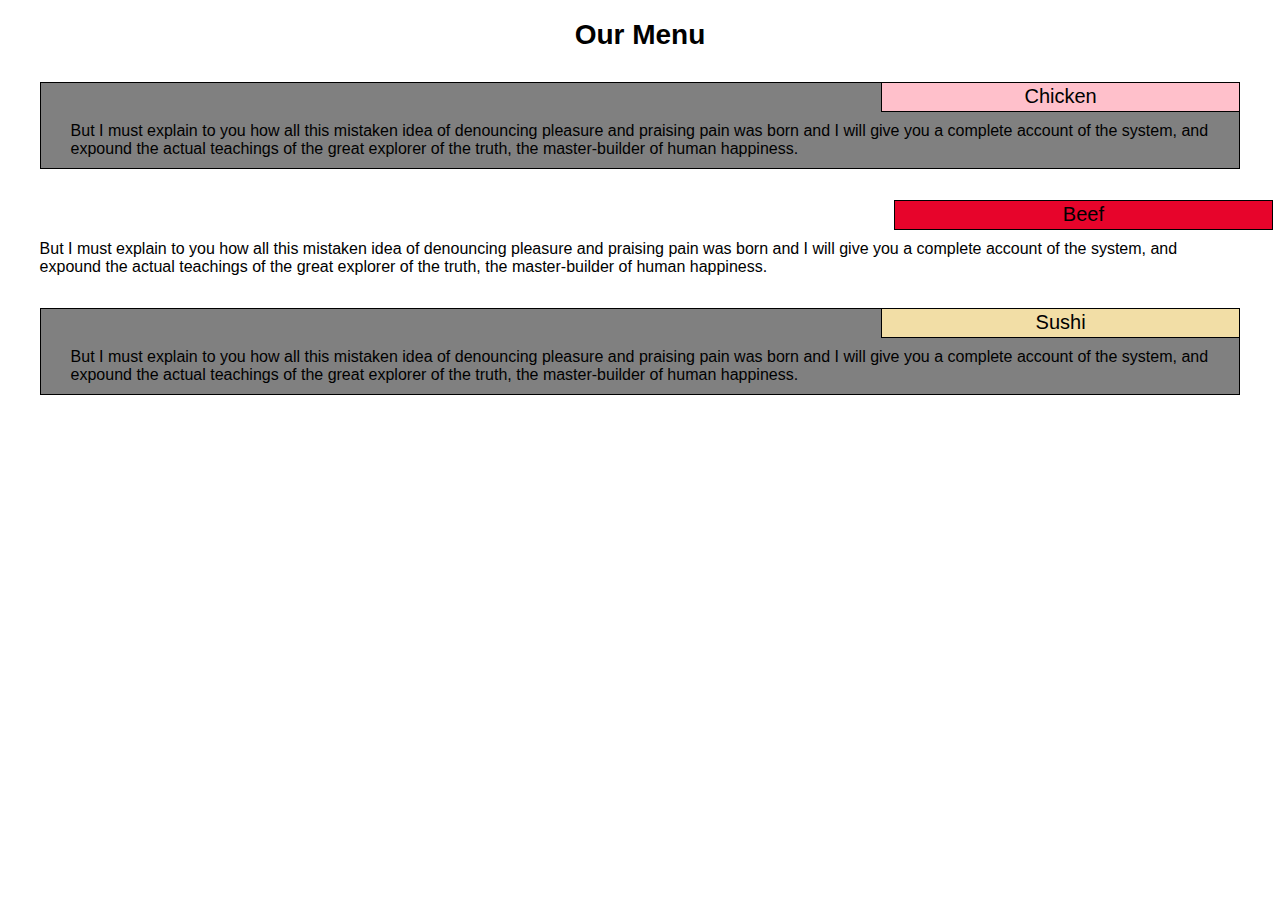
==== module2-solution/index.html @ f9943d00 "index.html" ====
<!DOCTYPE html>
<html>
<head>
	<title>Assignment Module 2</title>
	<meta charset="utf-8">
	<meta name="viewport" content="width=device-width, initial-scale=1">
	<link rel="stylesheet" href="style.css">
</head>
<body>

<h1>Our Menu</h1>

<div class="row">
  <div class="col-rg-4 col-md-6">
  	<div class="section">
	  	<p class="section-title" id="chicken">Chicken</p>
	  	<p> But I must explain to you how all this mistaken idea of denouncing pleasure and praising pain was born and I will give you a complete account of the system, and expound the actual teachings of the great explorer of the truth, the master-builder of human happiness.</p>
  	</div>
  </div>
  <div class="col-rg-4 col-md-6>
  	<div class="section">
	  	<p class="section-title" id="beef">Beef</p>
	  	<p> But I must explain to you how all this mistaken idea of denouncing pleasure and praising pain was born and I will give you a complete account of the system, and expound the actual teachings of the great explorer of the truth, the master-builder of human happiness.</p>
  	</div>
  </div>
  <div class="col-rg-4 col-md-12">
  	<div class="section sushi-negative-margin">
	  	<p class="section-title" id="sushi">Sushi</p>
	  	<p> But I must explain to you how all this mistaken idea of denouncing pleasure and praising pain was born and I will give you a complete account of the system, and expound the actual teachings of the great explorer of the truth, the master-builder of human happiness.</p>
  	</div>
  </div>
 </div>

</body>
</html>
---- module2-solution/style.css ----
* {
  box-sizing: border-box;
	position: relative;
}
h1 {
	position: relative;
	width: 100%;
	text-align: center;
  margin-bottom: 15px;
  font-family: Helvetica;
  font-size: 1.75em;
}
p {
  width: 95%;
  height: 100%;
  margin-top: 10px;
  margin-right: auto;
  margin-left: auto;
  margin-bottom: 10px;
  font-family: Helvetica;
  color: black;
}
/* Simple Responsive Framework. */
.row {
  width: 100%;
}
.section {
	position: relative;
	width: 95%;
	border: 1px solid black;
	background-color: #808080;
	margin: auto;
	margin-top: 2.5%;
	margin-bottom: 2.5%;
	padding-top: 0px;
}
.section-title {
	position: relative;
	width: 30%;
	height: 30px;
	border: 1px solid black;
	text-align: center;
  font-family: Helvetica;
  font-size: 1.25em;
	padding-top: 2px;
	margin-top: -1px;
	margin-right: -1px;
	margin-bottom: 2px;
}
#chicken{
	background-color: #ffc0cb;
}
#beef{
	background-color: #e7042b;
  
}
#sushi{
	background-color: #f2dea6;
}
/********** Large devices only **********/
@media (min-width: 992px) {
  .col-lg-1, .col-lg-2, .col-lg-3, .col-lg-4, .col-lg-5, .col-lg-6, .col-lg-7, .col-lg-8, .col-lg-9, .col-lg-10, .col-lg-11, .col-lg-12 {
    float: left;
  }
  .col-lg-1 {
    width: 8.33%;
  }
  .col-lg-2 {
    width: 16.66%;
  }
  .col-lg-3 {
    width: 25%;
  }
  .col-lg-4 {
    width: 33%;
  }
  .col-lg-5 {
    width: 41.66%;
  }
  .col-lg-6 {
    width: 50%;
  }
  .col-lg-7 {
    width: 58.33%;
  }
  .col-lg-8 {
    width: 66.66%;
  }
  .col-lg-9 {
    width: 74.99%;
  }
  .col-lg-10 {
    width: 83.33%;
  }
  .col-lg-11 {
    width: 91.66%;
  }
  .col-lg-12 {
    width: 100%;
  }
}
/********** Medium devices only **********/
@media (min-width: 768px) and (max-width: 991px) {
  .col-md-1, .col-md-2, .col-md-3, .col-md-4, .col-md-5, .col-md-6, .col-md-7, .col-md-8, .col-md-9, .col-md-10, .col-md-11, .col-md-12 {
    float: left;
  }
  .col-md-1 {
    width: 8.33%;
  }
  .col-md-2 {
    width: 16.66%;
  }
  .col-md-3 {
    width: 25%;
  }
  .col-md-4 {
    width: 33%;
  }
  .col-md-5 {
    width: 41.66%;
  }
  .col-md-6 {
    width: 50%;
  }
  .col-md-7 {
    width: 58.33%;
  }
  .col-md-8 {
    width: 66.66%;
  }
  .col-md-9 {
    width: 74.99%;
  }
  .col-md-10 {
    width: 83.33%;
  }
  .col-md-11 {
    width: 91.66%;
  }
  .col-md-12 {
    width: 100%;
  }
  .sushi-negative-margin {
  	margin-left: 1.25%;
    margin-right: 1.25%;
    margin-top: 1.25%;
  	width: 97.5%
  }
}
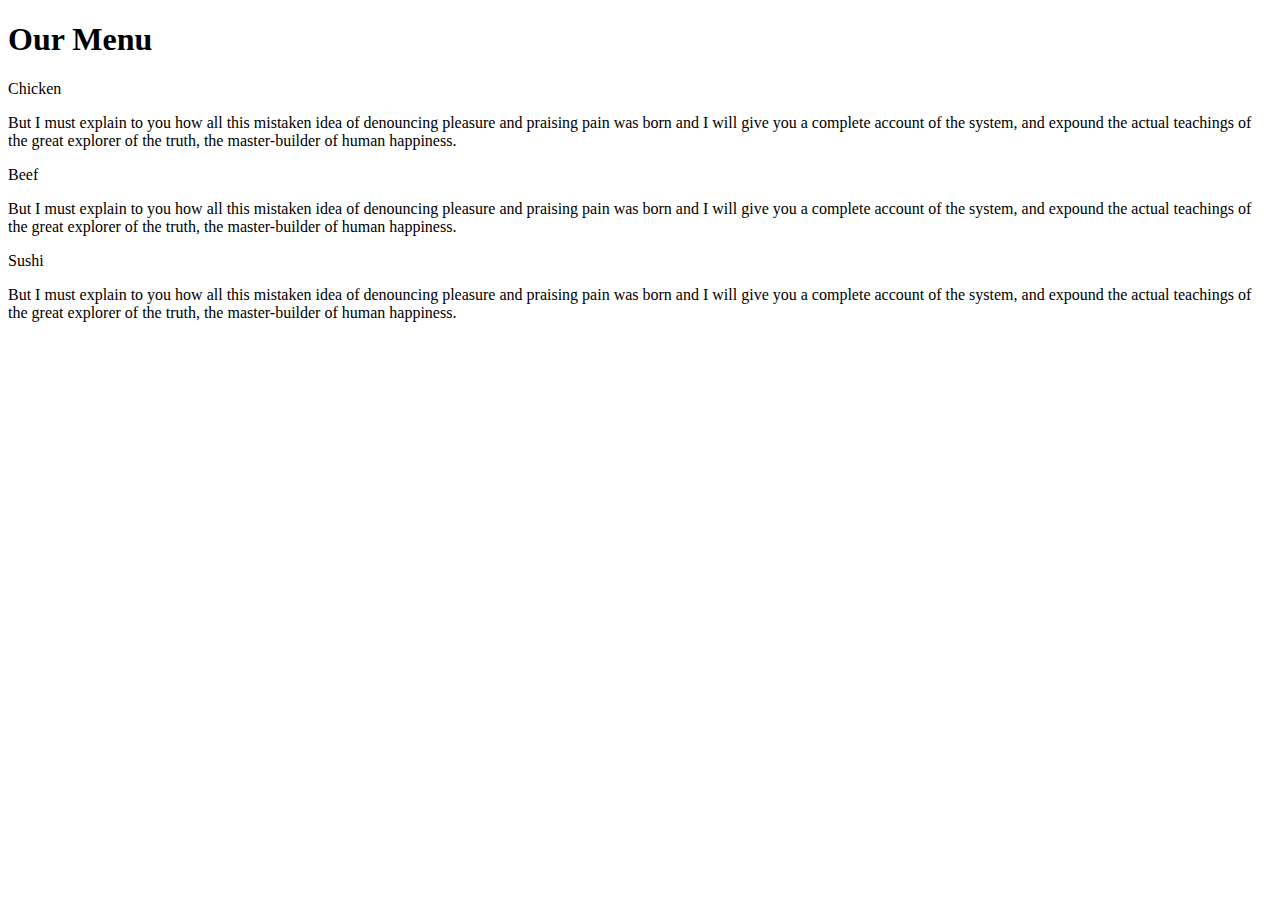
==== commit be5d0dfe: "Update index.html" ====
--- a/module2-solution/index.html
+++ b/module2-solution/index.html
@@ -4,7 +4,7 @@
 	<title>Assignment Module 2</title>
 	<meta charset="utf-8">
 	<meta name="viewport" content="width=device-width, initial-scale=1">
-	<link rel="stylesheet" href="style.css">
+	<link rel="style.css" href="style.css">
 </head>
 <body>
 
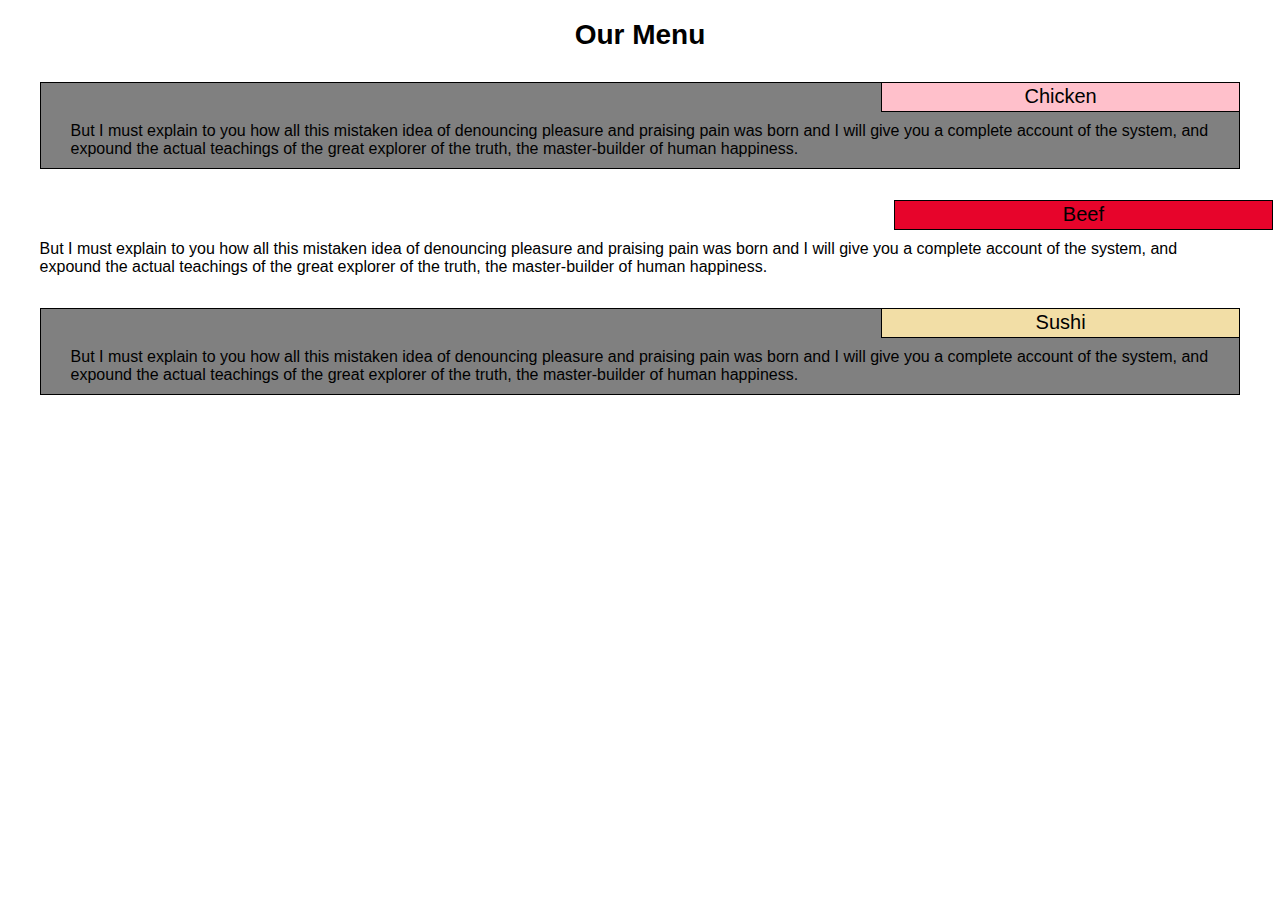
==== commit 8fa4221a: "Update index.html" ====
--- a/module2-solution/index.html
+++ b/module2-solution/index.html
@@ -4,7 +4,7 @@
 	<title>Assignment Module 2</title>
 	<meta charset="utf-8">
 	<meta name="viewport" content="width=device-width, initial-scale=1">
-	<link rel="style.css" href="style.css">
+	<link rel="stylesheet" href="style.css">
 </head>
 <body>
 
